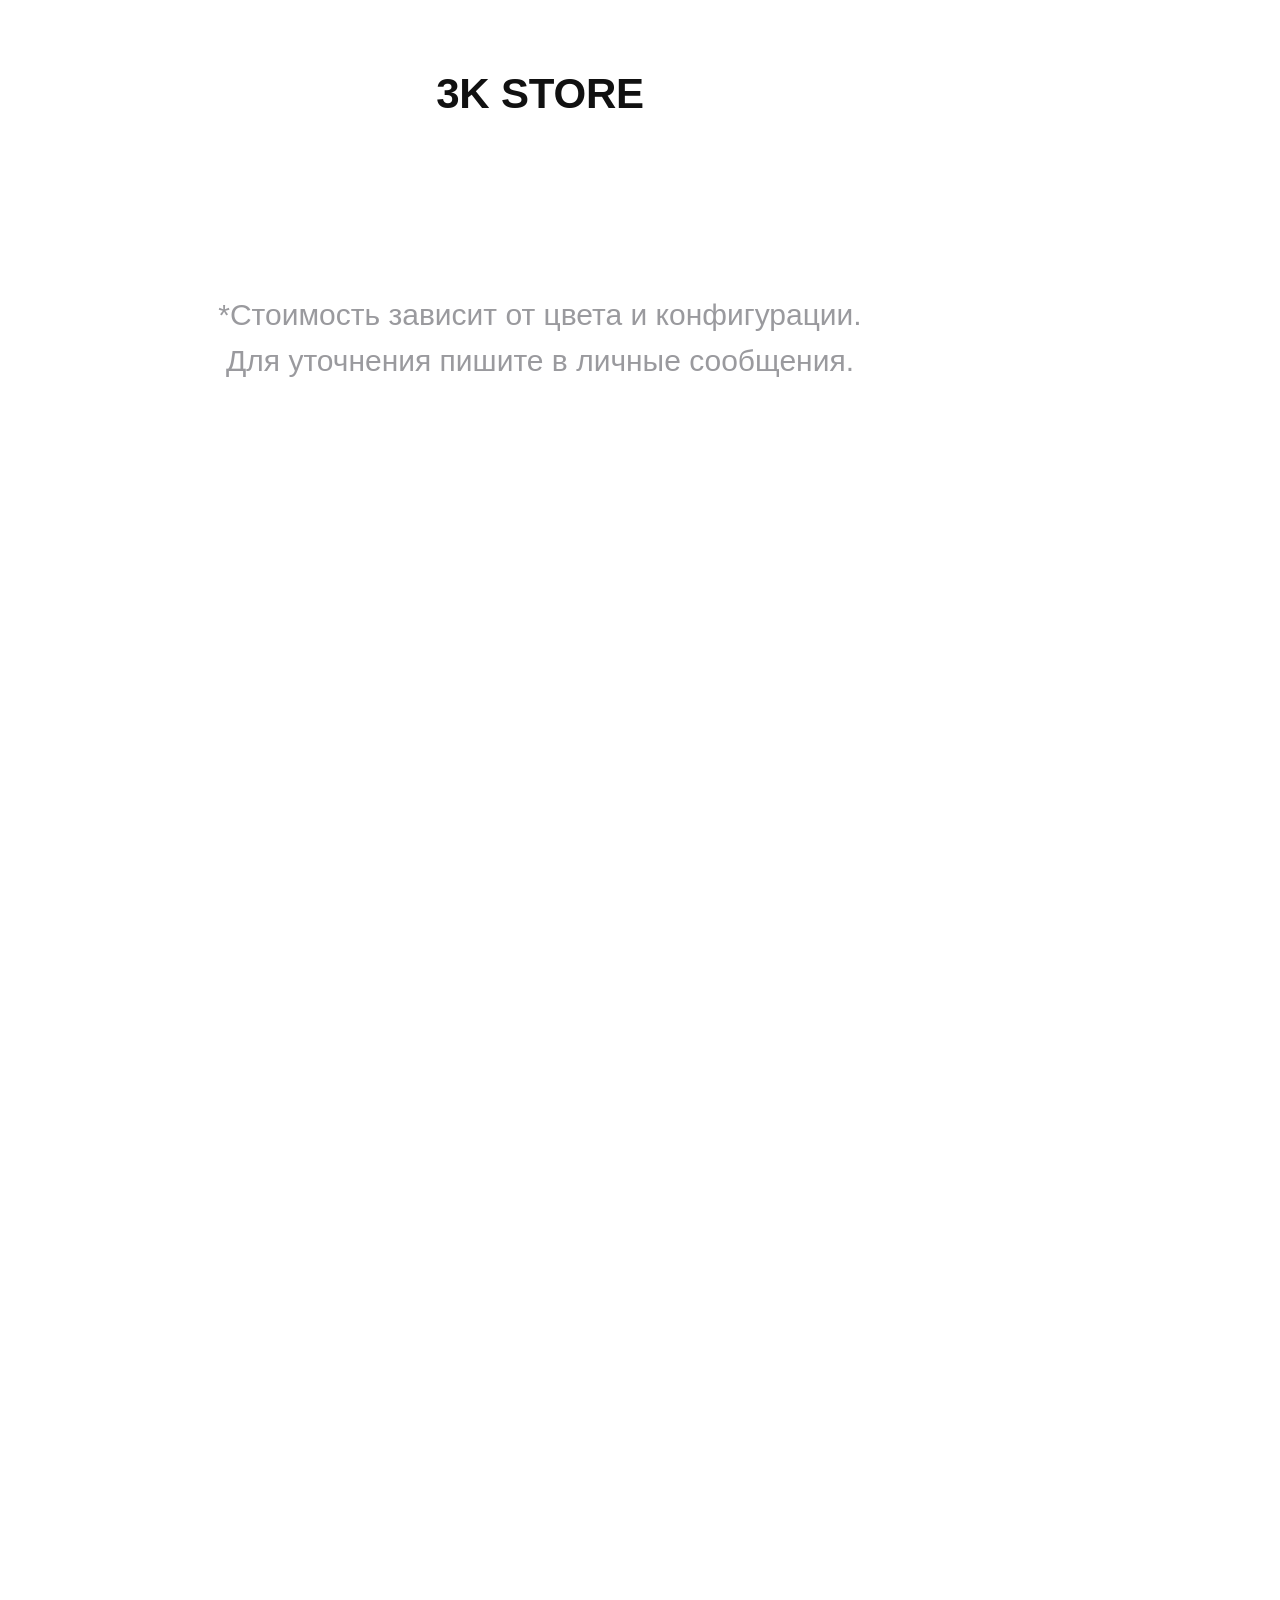
==== price/template.html @ 1b86b78e "Шаблон прайса для сторис: iPhone 14 и 15 Co-Authored-By: Claude Opus 5.5 <noreply@anthropic.com> Cla" ====
<!doctype html>
<html lang="ru">
<head>
<meta charset="utf-8">
<title>Прайс 3K STORE</title>
<style>
  * { margin: 0; padding: 0; box-sizing: border-box; }
  html, body { width: 1080px; height: 1920px; background: #fff; }
  body {
    font-family: 'Inter Display', 'Inter', sans-serif;
    color: #111;
    display: flex; flex-direction: column; align-items: center;
    -webkit-font-smoothing: antialiased;
  }
  .brand { margin-top: 70px; font-size: 42px; font-weight: 700; letter-spacing: -0.2px; }
  .title { margin-top: 62px; font-size: 83px; font-weight: 700; letter-spacing: -2.4px; line-height: 1; }
  .cards { margin-top: 62px; width: 968px; display: flex; flex-direction: column; gap: 18px; }
  .card {
    position: relative; overflow: hidden;
    background: #f2f2f0; border-radius: 44px;
    padding: 36px 48px 30px;
  }
  .name { font-size: 45px; font-weight: 700; letter-spacing: -0.9px; line-height: 52px; }
  .row { display: flex; align-items: center; height: 52px; }
  .mem { width: 150px; font-family: 'Inter', sans-serif; font-size: 30.5px; font-weight: 400; color: #8e8e93; letter-spacing: 0.2px; }
  .price { font-size: 33px; font-weight: 700; letter-spacing: -0.6px; }
  .arrow { width: 15px; height: 21px; margin-left: 12px; margin-top: 2px; }
  .phone { position: absolute; right: 0; top: 6px; bottom: 6px; }
  .phone img { height: 100%; display: block; }
  .foot {
    margin-top: 50px; text-align: center;
    font-family: 'Inter', sans-serif; font-size: 30px; line-height: 46px; color: #9a9a9e;
  }
</style>
</head>
<body>
  <div class="brand">3K STORE</div>
  <div class="title" id="title"></div>
  <div class="cards" id="cards"></div>
  <div class="foot">*Стоимость зависит от цвета и конфигурации.<br>Для уточнения пишите в личные сообщения.</div>

<script>
function draw(data) {
  const fmt = n => n.toLocaleString('ru-RU').replace(/\s/g, ' ');
  const arrow = '<svg class="arrow" viewBox="0 0 15 21"><rect x="6" y="0" width="3" height="11" fill="#2da846"/><path d="M1 10.5h13L7.5 20.5z" fill="#2da846"/></svg>';
  document.getElementById('title').textContent = data.title;
  document.getElementById('cards').innerHTML = data.models.map(m => `
    <div class="card">
      <div class="phone"><img src="phones/${m.phone}.png"></div>
      <div class="name">${m.name}</div>
      ${m.rows.map(r => `
        <div class="row">
          <span class="mem">${r.mem}</span>
          <span class="price">от ${fmt(r.price)} ₽</span>
          ${r.prev && r.price < r.prev ? arrow : ''}
        </div>`).join('')}
    </div>`).join('');
}
</script>
</body>
</html>
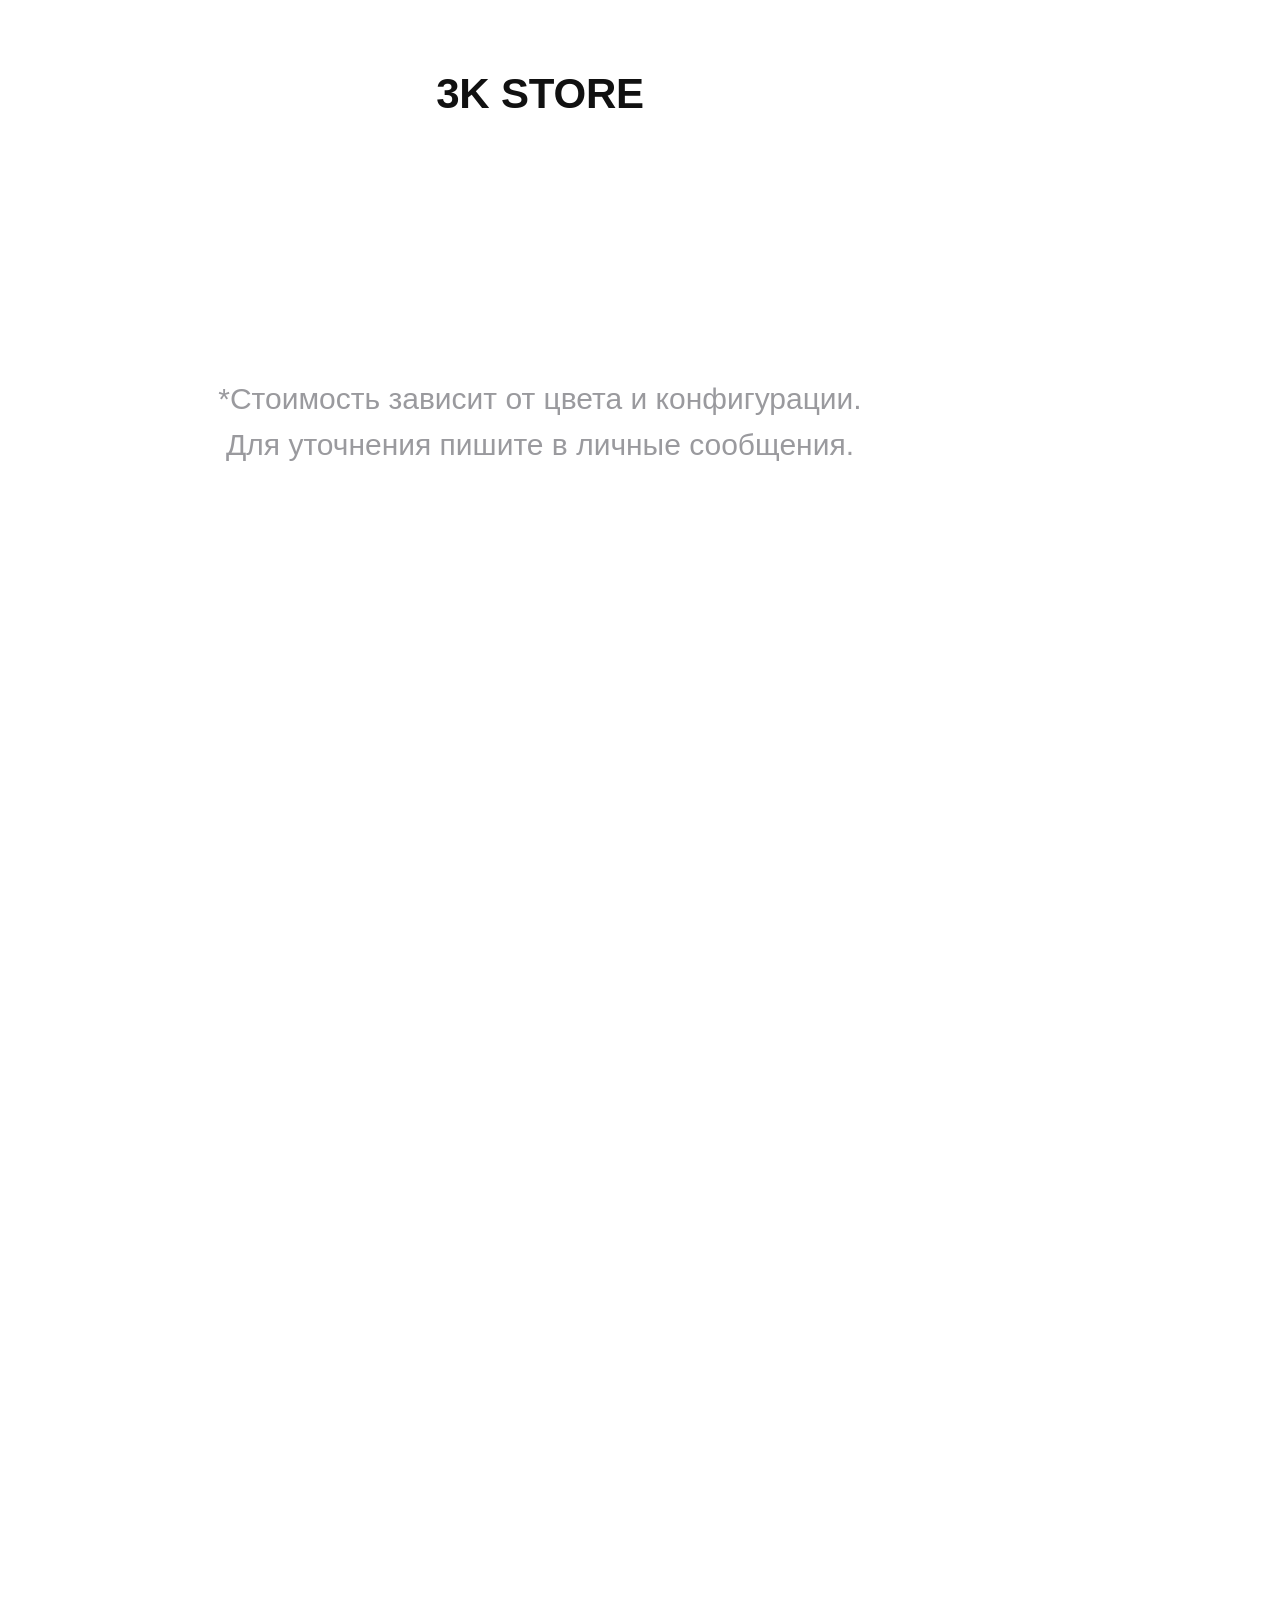
==== commit 6d6329f3: "Дата на прайсах и iPhone Duo с фото из образца Co-Authored-By: Claude Opus 5.5 <noreply@anthropic.co" ====
--- a/price/template.html
+++ b/price/template.html
@@ -13,7 +13,7 @@
     -webkit-font-smoothing: antialiased;
   }
   .brand { margin-top: 70px; font-size: 42px; font-weight: 700; letter-spacing: -0.2px; }
-  .title { margin-top: 62px; font-size: 83px; font-weight: 700; letter-spacing: -2.4px; line-height: 1; }
+  .title { margin-top: 62px; font-size: 83px; font-weight: 700; letter-spacing: -2.4px; line-height: 1.05; text-align: center; white-space: pre-line; }
   .cards { margin-top: 62px; width: 968px; display: flex; flex-direction: column; gap: 18px; }
   .card {
     position: relative; overflow: hidden;
@@ -27,6 +27,18 @@
   .arrow { width: 15px; height: 21px; margin-left: 12px; margin-top: 2px; }
   .phone { position: absolute; right: 0; top: 6px; bottom: 6px; }
   .phone img { height: 100%; display: block; }
+  /* Крупный вариант, когда карточек мало (size: 'large' в данных) */
+  .large .card { padding: 42px 48px 45px; }
+  .large .name { font-size: 56px; line-height: 64px; letter-spacing: -1.2px; }
+  .large .row { height: 70px; }
+  .large .mem { font-size: 40px; }
+  .large .price { font-size: 43px; letter-spacing: -0.8px; }
+  .large .arrow { width: 19px; height: 28px; margin-left: 14px; }
+  .large .brand { margin-top: 112px; }
+  .large .title { margin-top: 70px; }
+  .foot .date { color: #111; font-weight: 600; font-size: 34px; }
+  .large .cards { gap: 28px; margin-top: 70px; }
+  .hero { margin-top: 36px; width: 960px; display: block; }
   .foot {
     margin-top: 50px; text-align: center;
     font-family: 'Inter', sans-serif; font-size: 30px; line-height: 46px; color: #9a9a9e;
@@ -37,16 +49,20 @@
   <div class="brand">3K STORE</div>
   <div class="title" id="title"></div>
   <div class="cards" id="cards"></div>
-  <div class="foot">*Стоимость зависит от цвета и конфигурации.<br>Для уточнения пишите в личные сообщения.</div>
+  <img class="hero" id="hero" hidden>
+  <div class="foot"><span class="date" id="date"></span><br>*Стоимость зависит от цвета и конфигурации.<br>Для уточнения пишите в личные сообщения.</div>
 
 <script>
 function draw(data) {
   const fmt = n => n.toLocaleString('ru-RU').replace(/\s/g, ' ');
   const arrow = '<svg class="arrow" viewBox="0 0 15 21"><rect x="6" y="0" width="3" height="11" fill="#2da846"/><path d="M1 10.5h13L7.5 20.5z" fill="#2da846"/></svg>';
+  if (data.size) document.body.classList.add(data.size);
   document.getElementById('title').textContent = data.title;
+  document.getElementById('date').textContent = 'Цены на ' + data.date.slice(0, 5);
+  if (data.hero) Object.assign(document.getElementById('hero'), { src: `phones/${data.hero}.png`, hidden: false });
   document.getElementById('cards').innerHTML = data.models.map(m => `
     <div class="card">
-      <div class="phone"><img src="phones/${m.phone}.png"></div>
+      ${m.phone ? `<div class="phone"><img src="phones/${m.phone}.png"></div>` : ""}
       <div class="name">${m.name}</div>
       ${m.rows.map(r => `
         <div class="row">
